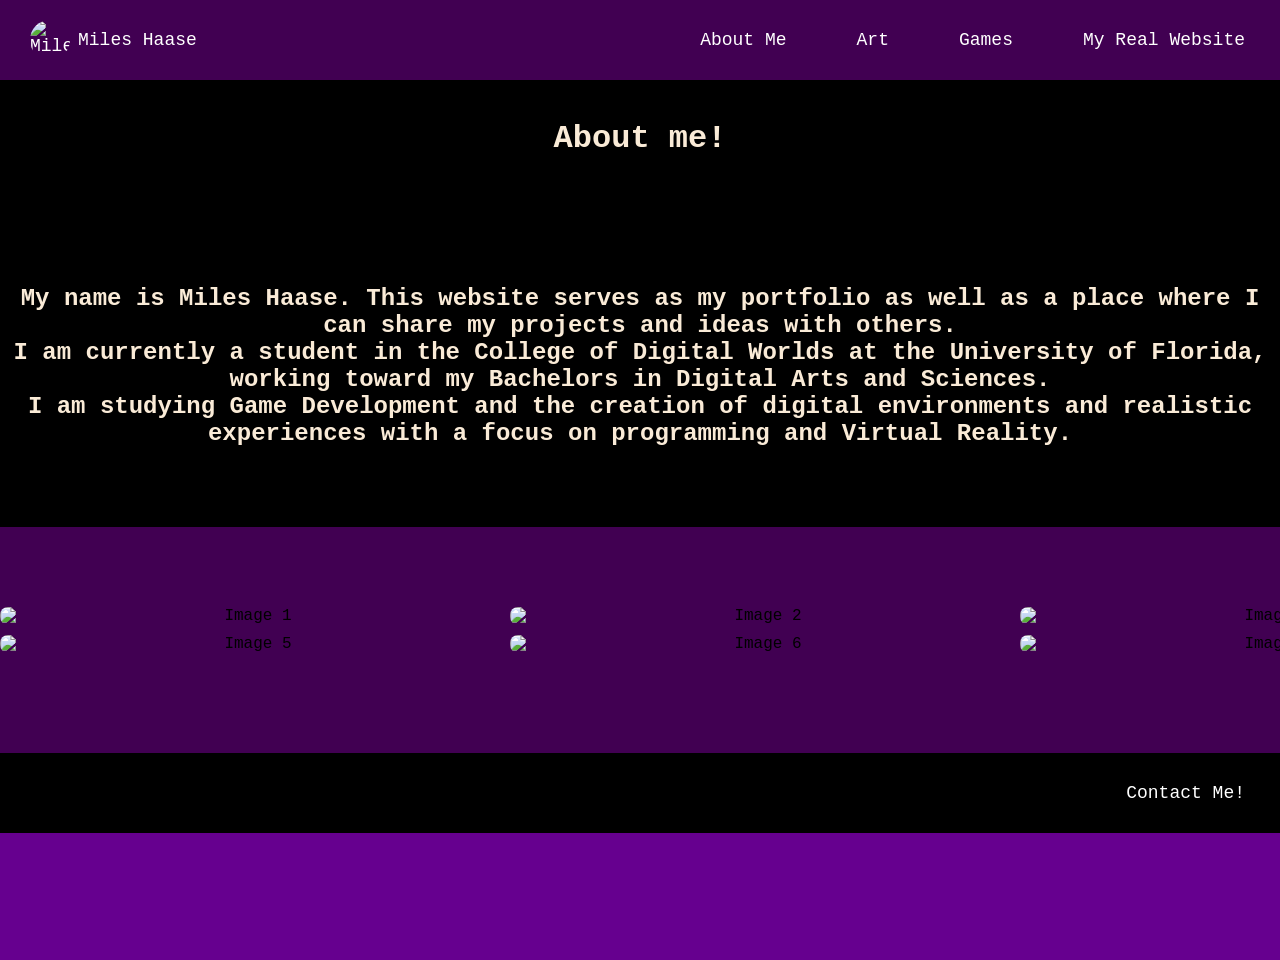
==== AboutMe.html @ 2e5a5df6 "Init" ====
<!DOCTYPE html>
<html lang="en">
<link rel="stylesheet" href="stylesheet.css">
<head>
    <meta charset="UTF-8">
    <meta name="viewport" content="width=device-width, initial-scale=1.0">
    <title>Miles Haase</title>
</head>
<body>
    <div>
        <!-- Fixed Navigation Bar -->
        <nav>
            <!-- Home Button with Image Icon on the Left -->
            <a href="index.html" class="home-button">
                <img src="images/HomeIcon.png" alt="Miles Haase" class="home-icon"> Miles Haase
            </a>
            <a href="AboutMe.html">About Me</a>
            <a href="Art.html">Art</a>
            <a href="Games.html">Games</a>
            <a href="http://mileshaase.com">My Real Website</a>
        </nav>
    </div>

    <div class="Header">
        <h1>About me!</h1>

        <h2>
            <br />
            <br />
            <br />
            <br />
            My name is Miles Haase. This website serves as my portfolio as well as a place where I can share my projects and ideas with others. <br />
            I am currently a student in the College of Digital Worlds at the University of Florida, working toward my Bachelors in Digital Arts and Sciences. <br />
            I am studying Game Development and the creation of digital environments and realistic experiences with a focus on programming and Virtual Reality. <br />
        </h2>
    </div>
    
    <div class="ImageGrid">
        <img src="images/Me/Image1.JPG" alt="Image 1" class="image">
        <img src="images/Me/Image2.JPG" alt="Image 2" class="image">
        <img src="images/Me/Image3.jpg" alt="Image 3" class="image">
        <img src="images/Me/Image4.png" alt="Image 4" class="image">
        <img src="images/Me/Image5.JPG" alt="Image 5" class="image">
        <img src="images/Me/Image6.jpg" alt="Image 6" class="image">
        <img src="images/Me/Image7.jpg" alt="Image 7" class="image">
        <img src="images/Me/Image8.jpg" alt="Image 8" class="image">
    </div>

    <Footer>
        <a href="mailto:mileshaase@ufl.edu">Contact Me!</a>
    </Footer>
</body>
</html>
---- stylesheet.css ----
/* Basic Reset */
body, h1, nav {
    margin: 0;
    padding: 0;
    text-align: center;
    font-family:'Courier New', Courier, monospace;
}

/* Adds padding to the body to ensure content isn't hidden behind the navbar */
body {
    padding-top: 60px;  /* Adjust this value based on the height of your navbar */
    min-height: 100vh;  /* Ensure the page content fills at least the height of the viewport */
    background-color:#66008f;
}

/* Wrapper for all content */
.Header {
    background-color: #000000;
    padding-block: 60px;  /* Adjust based on the height of your nav */
    color:#faebd7;
}

Footer {
    width: 100%;
    background-color: #000000;
    display: flex;
    justify-content: right;
    padding: 10px 0;
    z-index: 1000;
}

Footer a {
    color: rgb(255, 255, 255);
    font-size: large;
    text-decoration: none;
    margin: 0 15px;
    padding: 20px 20px;
    border-radius: 5px;
    transition: background-color 0.3s ease;
}

/* Change the background color when hovering over a button */
Footer a:hover {
    background-color: #66008f;
    color: #000000;
    font-weight: bold;
}

/* Flexbox Container */
.ImageRow {
    padding-top: 80px;
    padding-bottom: 100px;
    display: flex;  /* Arrange images in a row */
    gap: 10px;  /* Optional: Adds space between the images */
    justify-content: center;  /* Optional: Centers the images horizontally */
    background-color: #410052;
}

.ImageGrid {
    padding-top: 80px;
    padding-bottom: 100px;
    display: grid;
    grid-template-columns: repeat(4, 1fr);  /* Creates a responsive grid */
    gap: 10px;  /* Adds space between images */
    justify-items: center;  /* Centers the images within each grid cell */
    background-color: #410052;
}

/* Styling for individual images */
.image {
    width: 500px;  /* Set the width of each image */
    height: auto;  /* Maintain the aspect ratio of the image */
    border-radius: 8px;  /* Optional: Adds rounded corners to the images */
}

.Games{
    padding-top: 50px;
    background-color: #66008f;
}

/* Game Section */
.game-container {
    display: flex;
    justify-content: space-between;  /* Place text and image on opposite sides */
    align-items: center;  /* Vertically center the items */
    padding: 40px;
    background-color: #000;  /* Black background */
    margin: 20px 0;
    color: white;
}

/* Text Section */
.game-text {
    flex: 1;
    padding: 20px;
}

/* Image Section */
.game-image {
    flex: 1;
    display: flex;
    justify-content: center;
    align-items: center;
}

.game-image img {
    max-width: 100%;
    max-height: 300px;
    border-radius: 8px;
    object-fit: cover;
}


/* Home Button Styling */
.home-button {
    color: white;
    text-decoration: none;
    margin-right: auto;  /* Push the Home button to the left */
    padding: 10px 15px;
    font-size: 18px;
    display: flex;
    align-items: center;  /* Vertically align icon and text */
    border-radius: 5px;
    transition: background-color 0.3s ease;
}

.home-icon {
    width: 40px;  /* Set the size of the image (make sure width and height are the same) */
    height: 40px;
    margin-right: 8px;  /* Space between the image and the text */
    border-radius: 50%;  /* Makes the image circular */
    object-fit: cover;  /* Ensures the image covers the area properly without distortion */
}

.profile-icon{
    width: 500px;  /* Set the size of the image (make sure width and height are the same) */
    height: 500px;
    margin-right: 8px;  /* Space between the image and the text */
    border-radius: 50%;  /* Makes the image circular */
    object-fit: cover;  /* Ensures the image covers the area properly without distortion */
}

/* Styling for the navigation bar */
nav {
    position: fixed;
    top: 0;
    left: 0;
    width: 100%;
    background-color: #410052;
    display: flex;
    justify-content: right;
    padding: 10px 0;
    z-index: 1000;
}

/* Styling for the buttons in the navigation bar */
nav a {
    color: rgb(255, 255, 255);
    font-size: large;
    text-decoration: none;
    margin: 0 15px;
    padding: 20px 20px;
    border-radius: 5px;
    transition: background-color 0.3s ease;
}

/* Change the background color when hovering over a button */
nav a:hover {
    background-color: #66008f;
    color: #000000;
    font-weight: bold;
}
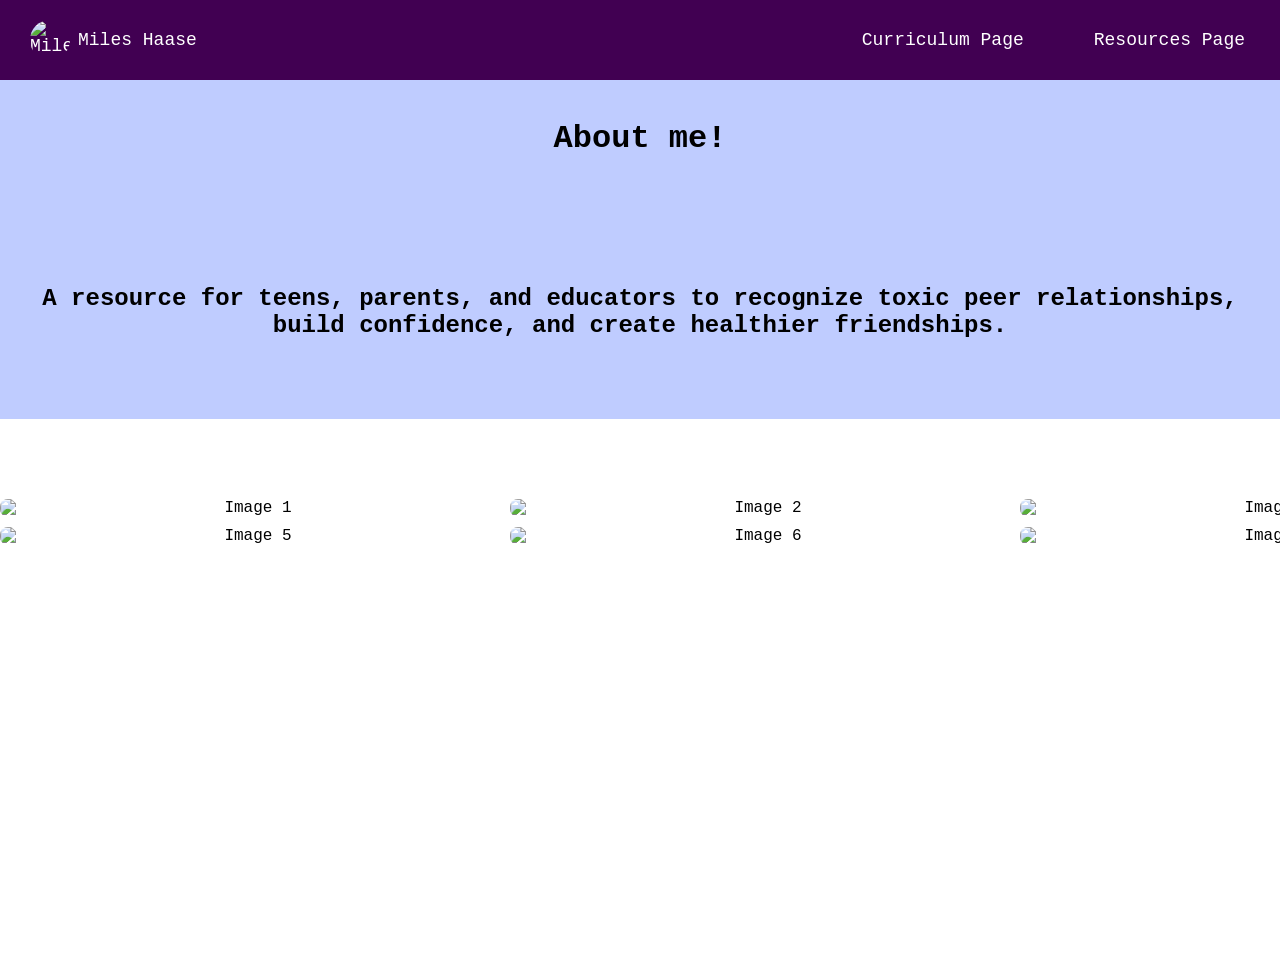
==== commit ea7d9e5c: "StartingFixes, Added Correct Pages" ====
--- a/AboutMe.html
+++ b/AboutMe.html
@@ -14,10 +14,8 @@
             <a href="index.html" class="home-button">
                 <img src="images/HomeIcon.png" alt="Miles Haase" class="home-icon"> Miles Haase
             </a>
-            <a href="AboutMe.html">About Me</a>
-            <a href="Art.html">Art</a>
-            <a href="Games.html">Games</a>
-            <a href="http://mileshaase.com">My Real Website</a>
+            <a href="Curriculum.html">Curriculum Page</a>
+            <a href="Resources.html">Resources Page</a>
         </nav>
     </div>
 
@@ -29,9 +27,7 @@
             <br />
             <br />
             <br />
-            My name is Miles Haase. This website serves as my portfolio as well as a place where I can share my projects and ideas with others. <br />
-            I am currently a student in the College of Digital Worlds at the University of Florida, working toward my Bachelors in Digital Arts and Sciences. <br />
-            I am studying Game Development and the creation of digital environments and realistic experiences with a focus on programming and Virtual Reality. <br />
+            A resource for teens, parents, and educators to recognize toxic peer relationships, build confidence, and create healthier friendships.
         </h2>
     </div>
     
--- a/stylesheet.css
+++ b/stylesheet.css
@@ -1,3 +1,9 @@
+:root {
+  --primary-color: #D7B4F3;
+  --accent-color: #bfccff;
+}
+
+
 /* Basic Reset */
 body, h1, nav {
     margin: 0;
@@ -10,19 +16,19 @@
 body {
     padding-top: 60px;  /* Adjust this value based on the height of your navbar */
     min-height: 100vh;  /* Ensure the page content fills at least the height of the viewport */
-    background-color:#66008f;
+    background-color:--primary-color;
 }
 
 /* Wrapper for all content */
 .Header {
-    background-color: #000000;
+    background-color: #bfccff;
     padding-block: 60px;  /* Adjust based on the height of your nav */
-    color:#faebd7;
+    color:--accent-color;
 }
 
 Footer {
     width: 100%;
-    background-color: #000000;
+    background-color: --accent-color;
     display: flex;
     justify-content: right;
     padding: 10px 0;
@@ -41,7 +47,7 @@
 
 /* Change the background color when hovering over a button */
 Footer a:hover {
-    background-color: #66008f;
+    background-color: --primary-color;
     color: #000000;
     font-weight: bold;
 }
@@ -53,7 +59,7 @@
     display: flex;  /* Arrange images in a row */
     gap: 10px;  /* Optional: Adds space between the images */
     justify-content: center;  /* Optional: Centers the images horizontally */
-    background-color: #410052;
+    background-color: --primary-color;
 }
 
 .ImageGrid {
@@ -63,7 +69,7 @@
     grid-template-columns: repeat(4, 1fr);  /* Creates a responsive grid */
     gap: 10px;  /* Adds space between images */
     justify-items: center;  /* Centers the images within each grid cell */
-    background-color: #410052;
+    background-color: --primary-color;
 }
 
 /* Styling for individual images */
@@ -75,7 +81,7 @@
 
 .Games{
     padding-top: 50px;
-    background-color: #66008f;
+    background-color: --primary-color;
 }
 
 /* Game Section */
